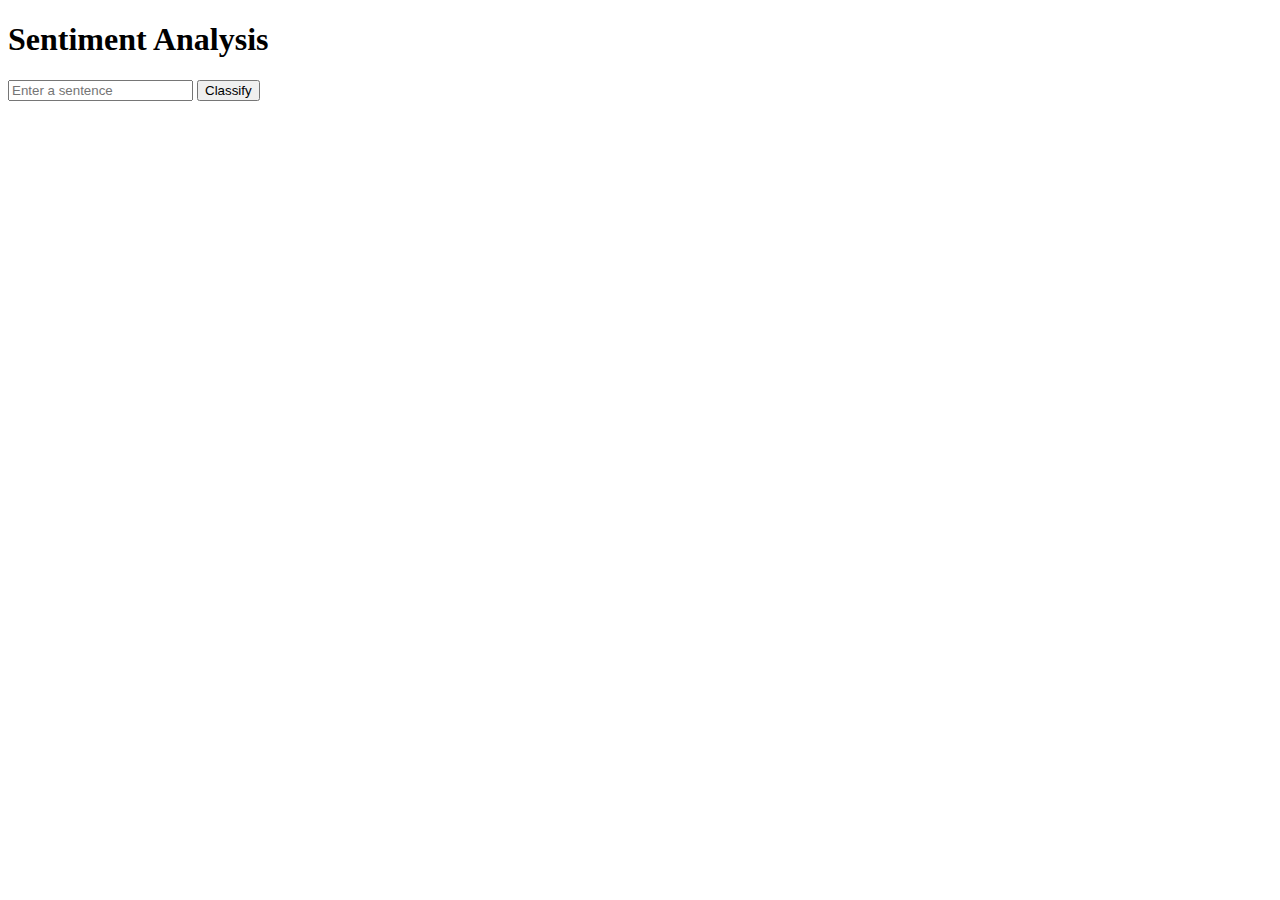
==== templates/index.html @ 8a8fc5b5 "Add files via upload" ====
<!DOCTYPE html>
<html>
<head>
    <title>Sentiment Analysis App</title>
    <link rel="stylesheet" type="text/css" href="{{ url_for('static', filename='style.css') }}">
</head>
<body>
    <h1>Sentiment Analysis</h1>
    <div class="form-container">
        <form action="/" method="POST" class="form">
            <input type="text" name="sentence" placeholder="Enter a sentence">
            <button type="submit">Classify</button>
        </form>
    </div>
</body>
</html>
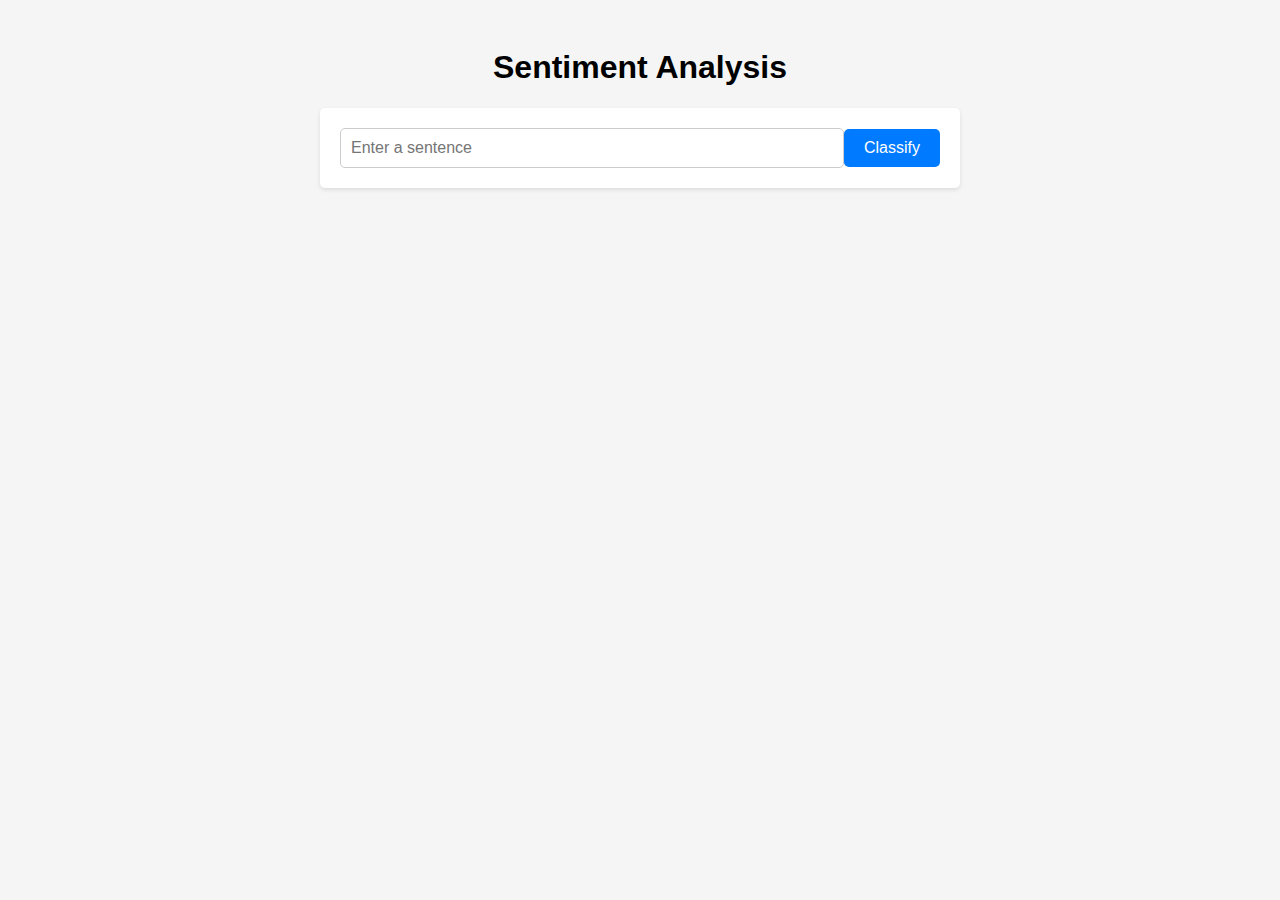
==== commit 60b3629b: "Update index.html" ====
--- a/templates/index.html
+++ b/templates/index.html
@@ -2,7 +2,7 @@
 <html>
 <head>
     <title>Sentiment Analysis App</title>
-    <link rel="stylesheet" type="text/css" href="{{ url_for('static', filename='style.css') }}">
+    <link rel="stylesheet" type="text/css" href="https://danimals-23.github.io/Sentiment-Analysis/static/style.css">
 </head>
 <body>
     <h1>Sentiment Analysis</h1>
